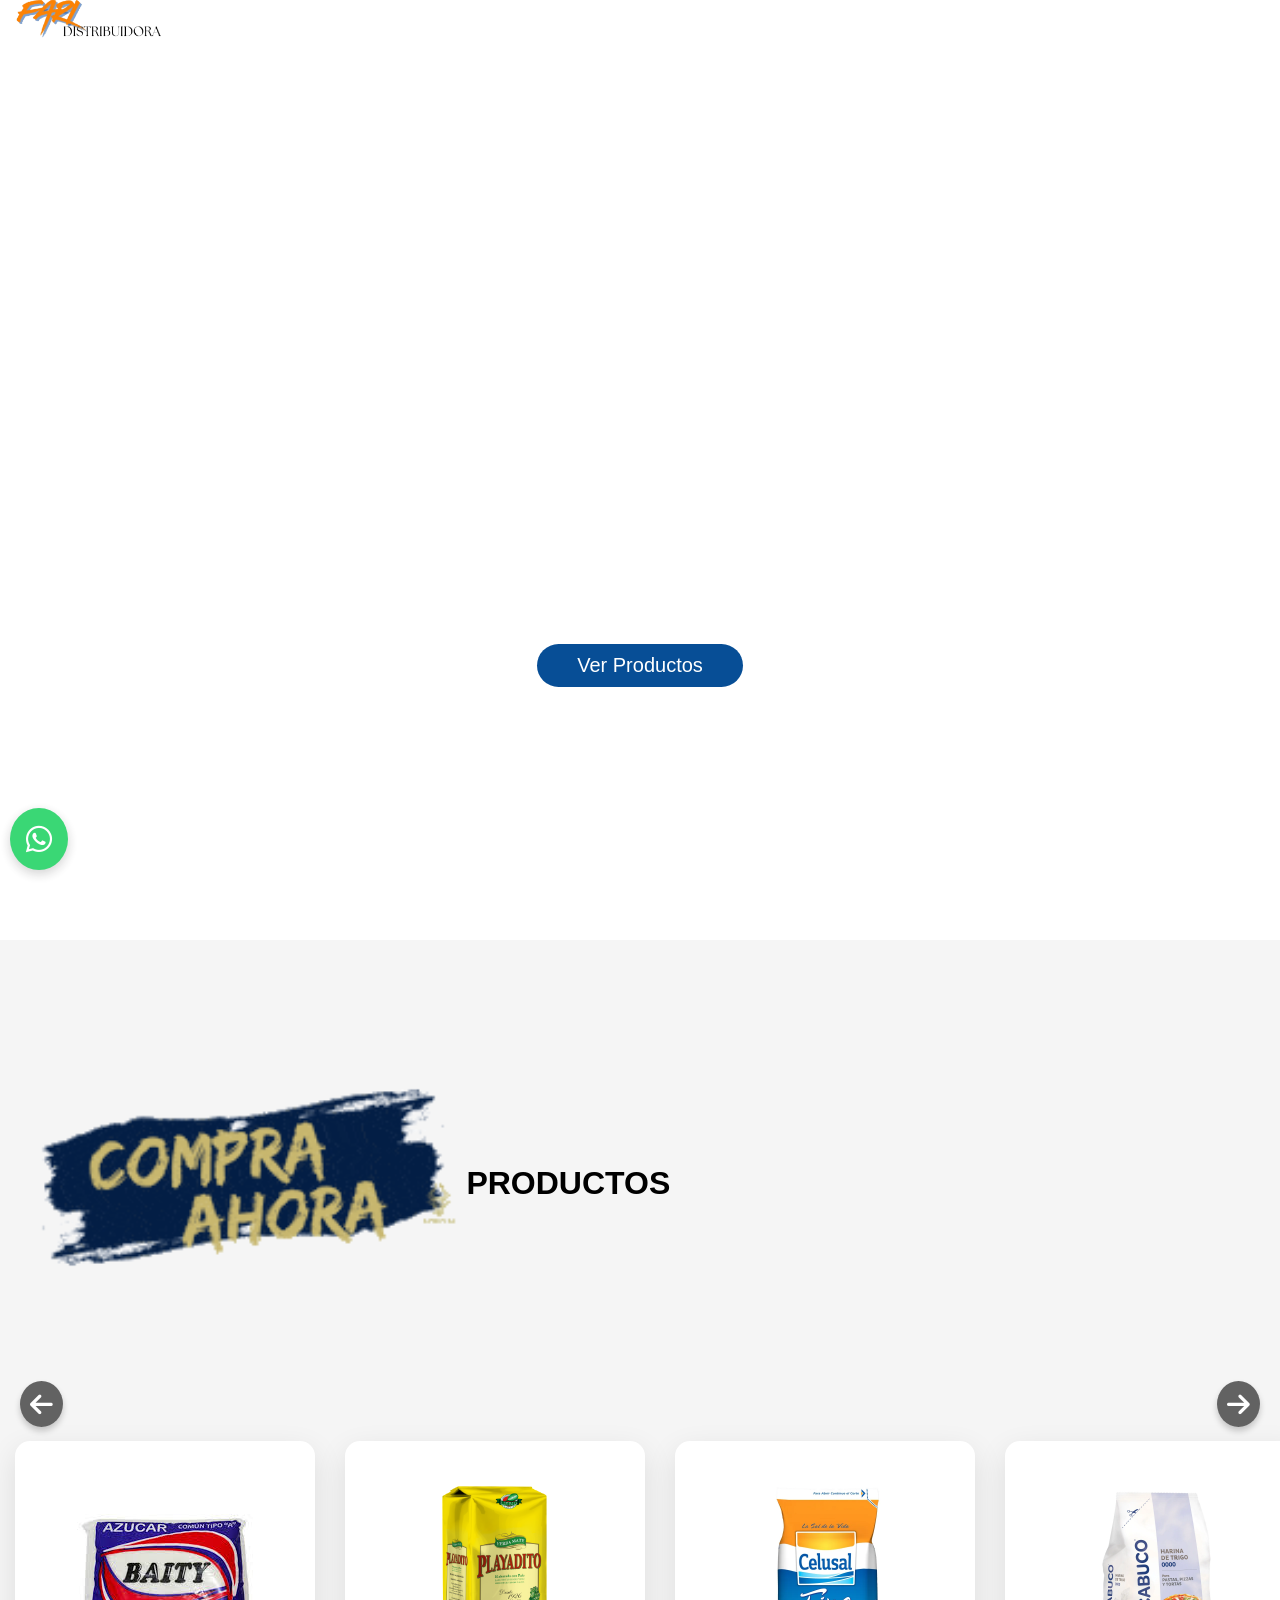
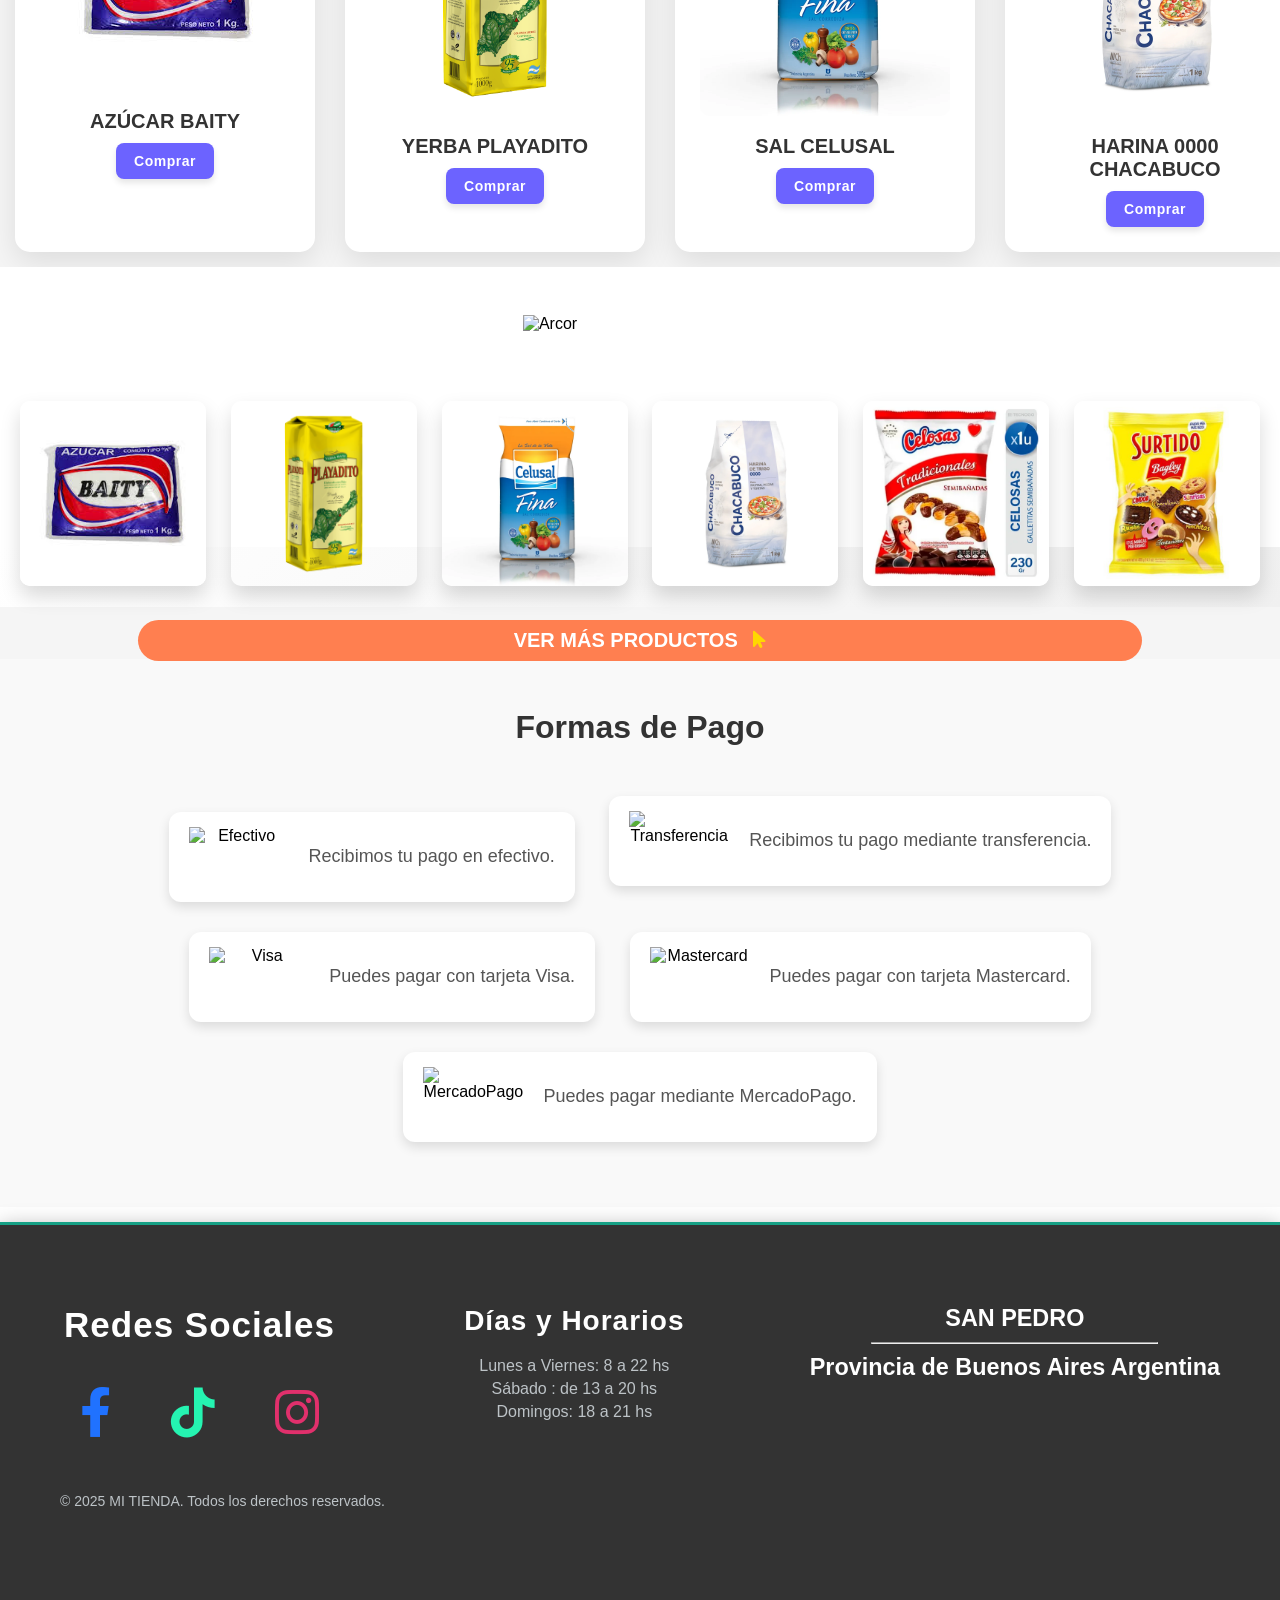
==== index.html @ 6d8d73aa "Tienda De Ropa" ====
<!DOCTYPE html>
<html lang="es">
<head>
    <meta charset="UTF-8">
    <meta name="viewport" content="width=device-width, initial-scale=1.0">
    <title>Mi Tienda</title>
    <link rel="stylesheet" href="styles.css">
    <link rel="stylesheet" href="https://cdnjs.cloudflare.com/ajax/libs/font-awesome/6.0.0-beta3/css/all.min.css">
    
</head>
<body>
    <header>
        <img src="logo.png" alt="Logo de la empresa" class="logo-gorra">
        <div class="logo"> 
        </div>
        
        
        <nav class="nav-links" id="nav-links">
            
        <img src="logo.png" alt="Logo de la empresa" class="logo-gorra">
        <div class="logo"> 
        </div>
            <ul>
                <li><a href="index.html">Inicio</a></li>
            <li><a href="Productos/index.html">Productos</a></li>

<li><a href="https://wa.me/3413047240?text=He%20visto%20tus%20productos%20en%20la%20p%C3%A1gina%20y%20me%20interesa" target="_blank">Contacto</a></li>
            </ul>
        </nav>
        <div class="menu-toggle" id="menu-toggle">
            <span class="bar"></span>
            <span class="bar"></span>
            <span class="bar"></span>
        </div>
    </header>

   <section id="inicio" class="inicio">
  <!-- Video de fondo -->
  <video autoplay muted loop playsinline class="video-fondo">
    <source src="logo.mp4" type="video/mp4">
    Tu navegador no soporta video.
  </video>

  <!-- Contenido encima del video -->
  <div class="inicio-content">
    <a href="#galer" class="btn-cta">Ver Productos</a>
  </div>
</section>

    
    <div class="produc-container">
    <h2><img src="img/icon.gif" alt="Icono de gorra" class="icono-gorra">PRODUCTOS</h2>
    <div id="produc">
    <div class="articulos">
        <img src="img/1.jfif" alt="Azúcar Baity">
        <h3>AZÚCAR BAITY</h3>
        <a href="Productos/index.html">Comprar</a>
    </div>
    <div class="articulos">
        <img src="img/2.jpg" alt="Yerba Playadito">
        <h3>YERBA PLAYADITO</h3>
        <a href="Productos/index.html">Comprar</a>
    </div>
    <div class="articulos">
        <img src="img/3.webp" alt="Sal Celusal">
        <h3>SAL CELUSAL</h3>
        <a href="Productos/index.html">Comprar</a>
    </div>
    <div class="articulos">
        <img src="img/4.webp" alt="Harina 0000 Chacabuco">
        <h3>HARINA 0000 CHACABUCO</h3>
        <a href="Productos/index.html">Comprar</a>
    </div>
    <div class="articulos">
        <img src="img/5.webp" alt="Masita Celosa">
        <h3>MASITA CELOSA</h3>
        <a href="Productos/index.html">Comprar</a>
    </div>
    <div class="articulos">
        <img src="img/6.jpg" alt="Masita Surtida">
        <h3>MASITA SURTIDA</h3>
        <a href="Productos/index.html">Comprar</a>
    </div>
</div>

<!-- Botones de navegación -->
<div class="nav-buttons">
    <button id="prev-btn"><i class="fas fa-arrow-left"></i></button>
    <button id="next-btn"><i class="fas fa-arrow-right"></i></button>
</div>
</div>
    
    <div class="carousel">
  <div class="carousel-inner">
    <div class="carousel-item">
      <img src="https://upload.wikimedia.org/wikipedia/commons/thumb/6/66/Arcor_logo.svg/1200px-Arcor_logo.svg.png" alt="Arcor">
    </div>
    <div class="carousel-item">
      <img src="https://1000marcas.net/wp-content/uploads/2020/01/Pepsi-Logo.png" alt="Pepsi">
    </div>
    <div class="carousel-item">
      <img src="https://i.pinimg.com/736x/5c/b1/3a/5cb13a66a29f8362d0e76d987dd09358.jpg" alt="Coca-Cola">
    </div>
    <div class="carousel-item">
      <img src="https://i.pinimg.com/564x/63/71/9a/63719acbff662b5f038ee120c826f6dd.jpg" alt="Nestlé">
    </div>
    <div class="carousel-item">
      <img src="https://mir-s3-cdn-cf.behance.net/projects/404/05ae07185338191.Y3JvcCw3NDgsNTg1LDI3MCw4NQ.png" alt="Playadito">
    </div>
    <div class="carousel-item">
      <img src="https://muchamas.com/wp-content/uploads/2021/08/MUCHA-MAS-LOGO.jpg" alt="PepsiCo">
    </div>
  </div>
</div>


    
    
    <section class="galeria" id="galer">
        
    <div class="imagen izquierda"><img src="img/1.jfif" alt="Imagen 1"></div>
    <div class="imagen derecha"><img src="img/2.jpg" alt="Imagen 2"></div>
    <div class="imagen izquierda"><img src="img/3.webp" alt="Imagen 3"></div>
    <div class="imagen derecha"><img src="img/4.webp" alt="Imagen 4"></div>
    <div class="imagen izquierda"><img src="img/5.webp" alt="Imagen 5"></div>
    <div class="imagen derecha"><img src="img/6.jpg" alt="Imagen 6"></div>
</section>
    
    
    <section id="productos">
    <!-- Lista De Productos -->
  <div class="productos-container" id="productos-container"></div>
</section>

    

    
    
    


    
    
    
    <section class="ver-mas">
  <a href="Productos/index.html" class="btn-ver-mas" onclick="toggleCategorias()">VER MÁS PRODUCTOS <i class="fas fa-mouse-pointer"></i></a>
</section>

    
    <section class="formas-pago">
    <h2 >Formas de Pago</h2>
  
    <!-- Efectivo -->
<div data-aos="fade-right" class="metodo">
    <img src="https://img.freepik.com/vector-premium/icono-dinero-efectivo-aislado_24877-13371.jpg" alt="Efectivo" class="metodo-logo">
    <p>Recibimos tu pago en efectivo.</p>
</div>

<!-- Transferencia -->
<div data-aos="fade-right"  class="metodo">
    <img  src="https://cdn-icons-png.flaticon.com/512/1770/1770992.png" alt="Transferencia" class="metodo-logo">
    <p>Recibimos tu pago mediante transferencia.</p>
</div>

    <!-- Visa -->
    <div  data-aos="fade-right" class="metodo">
        <img src="https://img.icons8.com/color/160/visa.png" alt="Visa" class="metodo-logo">
        <p>Puedes pagar con tarjeta Visa.</p>
    </div>

    <!-- Mastercard -->
    <div data-aos="fade-right" class="metodo">
        <img src="https://cdn4.iconfinder.com/data/icons/logos-3/565/Mastercard-logo-512.png" alt="Mastercard" class="metodo-logo">
        <p>Puedes pagar con tarjeta Mastercard.</p>
    </div>


    <!-- MercadoPago -->
    <div  data-aos="fade-right" class="metodo">
        <img src="https://logodownload.org/wp-content/uploads/2019/06/mercado-pago-logo.png" alt="MercadoPago" class="metodo-logo">
        <p>Puedes pagar mediante MercadoPago.</p>
    </div>

</section>

    
    
    
    <!-- Icono de WhatsApp flotante -->
<a href="https://wa.me/3413047240" target="_blank" class="whatsapp-icon">
  <i class="fab fa-whatsapp"></i>
</a>
    
    
    
    
    
    
    <!-- Enlace actualizado de Font Awesome -->
<link href="https://cdn.jsdelivr.net/npm/@fortawesome/fontawesome-free@6.0.0/css/all.min.css" rel="stylesheet">

<footer id="footer">
    <div class="footer-content">
        <!-- Redes Sociales -->
        <div class="footer-social">
            <h3 data-aos="fade-right">Redes Sociales</h3>
            <div data-aos="fade-right" class="social-icons">
                <a href="https://www.facebook.com/" class="social-icon facebook" target="_blank" title="Facebook">
                    <i class="fab fa-facebook-f"></i>
                </a>
                <a href="https://www.tiktok.com/" class="social-icon twitter" target="_blank" title="TikTok">
                    <i class="fab fa-tiktok"></i>
                </a>
                <a href="https://www.instagram.com/" class="social-icon instagram" target="_blank" title="Instagram">
                    <i class="fab fa-instagram"></i>
                </a>
            </div>
        </div>

        <!-- Días y Horarios -->
        <div class="footer-hours">
            <h3>Días y Horarios</h3>
            <p>Lunes a Viernes: 8 a 22 hs</p>
            <p>Sábado : de 13 a 20 hs</p>
            <p>Domingos: 18 a 21 hs</p>
        </div>

        <!-- Envíos a domicilio -->
        <div class="footer-shipping">
            <h3 data-aos="fade-right">SAN PEDRO <hr data-aos="fade-right"> Provincia de Buenos Aires Argentina</h3>
        </div>

        <!-- Información legal -->
        <div class="footer-info">
            <p>&copy; 2025 <span class="footer-nombre">MI TIENDA</span>. Todos los derechos reservados.</p>
        </div>
    </div>
</footer>


    <script src="script.js"></script>
</body>
</html>
---- styles.css ----
html {
  scroll-behavior: smooth;
}
* {
    margin: 0;
    padding: 0;
    box-sizing: border-box;
}

body {
  
    font-family: 'Segoe UI', Tahoma, Geneva, Verdana, sans-serif;
    background-size: 100%;
  background-repeat: no-repeat;
    background-position:top;
    background-attachment: relative;
    color: #000; /* Texto predeterminado negro para todo el contenido */
    animation: fadeIn 1.5s ease-in-out; /* Animación de fade-in para todo el body */
}

header {
  background-color: rgb(255, 255, 255);
    display: flex;
    justify-content: space-between;
    align-items: center;
    padding: 20px 40px;
    width: 100%;
    text-align: center;
    z-index: 100;
    transition: background-color 0.3s ease;
}

header span {
    font-size: 23px;
    font-weight: bold;
    color: gold; 
    
    letter-spacing: 1.5px;
}

header .logo-text {
    
    margin-left: 60px;
    font-family: 'Arial', sans-serif;
}


.logo-text2 {
    font-size: 15px;
    font-weight: bold;
    color: gold; 
    margin-left: 75px;
}
.mayo{
    
    font-size: 20px;
    font-weight: bold;
    color: white;
    margin-left: 60px;
}
.logo-gorra {
  width: 200px;
  height: auto;
  position: absolute;
  left: -5px;
}


header h1{
    
    font-size: 20px;
    font-weight: bold;
    color: white;
    text-transform: uppercase;
    
}

nav ul li {
    text-align: center;
    margin-top: 10px;
}

nav ul li a {
    
    margin-top: 30px;
    margin-left: 160px;
    color: #fff;
    text-decoration: none;
    font-size: 18px;
    text-transform: uppercase;
    letter-spacing: 1px;
    transition: color 0.3s ease;
}

nav ul li a:hover {
    color: #ff6347;
}

.menu-toggle {
    display: none;
    flex-direction: column;
    cursor: pointer;
    gap: 6px;
    z-index: 1000;
}

.menu-toggle .bar {
    width: 30px;
    height: 4px;
    background-color: #000000;
    border-radius: 5px;
    transition: transform 0.3s ease, opacity 0.3s ease;
}
.inicio {
  position: relative;
  width: 100%;
  height: 100vh; /* pantalla completa */
  overflow: hidden;
}

.video-fondo {
  position: absolute;
  top: 0;
  left: 0;
  width: 100%;
  height: 100%;
  object-fit: cover; /* hace que el video se ajuste */
  z-index: -1; /* lo manda atrás */
}

.inicio-content {
  position: relative;
  display: flex;
  justify-content: center;
  align-items: center;
  height: 100%;
  margin-top: 150px;
  z-index: 1; /* el contenido va adelante */
}


.btn-cta:hover {
  background: #e05500;
}

.parrafo-titulo{
    font-size: 1.4rem;
    color:coral;
    padding: 3px;
    margin-left: 200px;
    border-radius: 10px;
}

.inicio-content{
  
  margin-bottom: -500px;
}
hr {
  margin: 10px;
  width: 70%;
  margin-left: auto;
  margin-right: auto;
}
.btn-cta {
    background-color: rgb(7, 78, 150);
    color: #fff;
  margin-bottom: -50px;
    text-decoration: none;
    padding: 10px 40px;
    font-size: 20px;
    border-radius: 50px;
    transition: background-color 0.3s ease;
}

.btn-cta:hover {
    background-color: #ff4500;
}

/* Animaciones */
@keyframes fadeIn {
    from {
        opacity: 0;
    }
    to {
        opacity: 1;
    }
}

@keyframes textFadeIn {
    from {
        opacity: 0;
        transform: translateY(20px);
    }
    to {
        opacity: 1;
        transform: translateY(0);
    }
}

/* Estilos para el menú hamburguesa deslizante */


.nav-links ul {
    display: flex;
    gap: 30px;
    margin-top: 80px;
  list-style-type: none;
}

.nav-links {
    
    text-align: center;
    display: flex;
    justify-content: flex-start;
    position: absolute;
    top: 0;
    left: 0;
    height: 100vh;
    width: 100%;
    background-color: #ffffff;
    padding: 20px ;
    border-top: 3px solid #ff6347;
    transform: translateX(-100%);
    transition: transform 0.5s ease;
    z-index: 99; /* Asegura que el menú se superponga */
}

.nav-links.active {
    transform: translateX(0);
}

.nav-links ul {
    flex-direction: column;
    gap: 15px;
}

.nav-links ul li {
    margin-left: 0;
}

.nav-links ul li a {
    color: #000000;
    text-decoration: none;
    font-size: 19px;
    text-transform: uppercase;
}

.nav-links ul li a:hover {
    color: #ff6347;
}

@media (max-width: 768px) {
    .menu-toggle {
        display: flex;
    }

    .menu-toggle.open .bar:nth-child(1) {
        transform: rotate(45deg) translate(5px, 5px);
    }

    .menu-toggle.open .bar:nth-child(2) {
        opacity: 0;
    }

    .menu-toggle.open .bar:nth-child(3) {
        transform: rotate(-45deg) translate(5px, -5px);
    }
}
.carousel {
    background-color: white;
    margin-bottom: -210px;
  padding: 40px;
  overflow: hidden;
  position: relative;
}

.carousel-inner {
  display: flex;
  animation: slide 15s infinite linear;
}

.carousel-item {
  flex: 0 0 auto;
  width: 85%;
  text-align: center;
  padding:8px;
}

.carousel-item img {
  max-width: 100%;
  max-height: 90px;
  object-fit: contain;
  transition: transform 0.3s ease;
}

.carousel-item img:hover {
  transform: scale(1.1);
}

.produc-container h2 {
    font-size: 2rem;
    display: flex;
    align-items: center;
    padding: 20px;
}

 .icono-gorra {
    width: 36%; /* Ajusta el tamaño de la imagen */
    height: auto;
}

@keyframes slide {
  0% {
    transform: translateX(0);
  }
  20% {
    transform: translateX(-100%);
  }
  40% {
    transform: translateX(-200%);
  }
  60% {
    transform: translateX(-300%);
  }
  80% {
    transform: translateX(-400%);
  }
  100% {
    transform: translateX(-500%);
  }
}


h4{
    color:coral;
    font-size: 1.5rem;
    margin: 5px;
}

#productos {
    margin-top: -130px;
  padding: 30px;
  background: linear-gradient(135deg, #ffff 0%, #f0f0f0 100%); /* Degradado de blanco a blanco más oscuro */
  text-align: center;
}

#productos h2 {
  font-size: 2.5rem;
  margin-bottom: 30px;
  color: #333;
  font-family: 'Poppins', sans-serif; /* Mejorar tipografía */
  font-weight: 600;
}

/* Contenedor principal de los productos */

.produc-title{
    text-align: center;
    font-size: 3rem;
    color: coral;
    
}
.produc-container {
    width: 100%;
    overflow: hidden;
    position: relative;
    margin: 0px 0;
    background-color: whitesmoke;
}

/* Contenedor de los productos */
#produc {
    display: flex;
    transition: transform 0.5s ease-in-out; /* Animación suave */
}

/* Estilo de los artículos */
.articulos {
    min-width: 300px;
    margin: 15px;
    background-color: #ffffff;
    border-radius: 15px;
    box-shadow: 0 10px 30px rgba(0, 0, 0, 0.1);
    text-align: center;
    padding: 25px;
    transition: transform 0.3s ease, box-shadow 0.3s ease;
    opacity: 0;
    animation: fadeIn 0.5s forwards;
}

.articulos:nth-child(even) {
    animation-delay: 0.1s;
}

.articulos:nth-child(odd) {
    animation-delay: 0.2s;
}

/* Animación de desvanecimiento */
@keyframes fadeIn {
    from {
        opacity: 0;
        transform: translateY(30px);
    }
    to {
        opacity: 1;
        transform: translateY(0);
    }
}

/* Imagen de los productos */
.articulos img {
    max-width: 100%;
    height: auto;
    border-radius: 10px;
    transition: transform 0.3s ease;
}

.articulos img:hover {
    transform: scale(1.05); /* Efecto hover sobre la imagen */
}

/* Títulos y Descripción */
.articulos h3 {
    font-size: 20px;
    color: #333;
    font-weight: bold;
    margin-top: 15px;
}

.articulos a {
    display: inline-block;
    margin-top: 10px;
    padding: 10px 18px;
    background-color: #6c63ff; /* Un morado moderno y suave */
    color: #fff;
    text-decoration: none;
    font-weight: bold;
    border-radius: 8px;
    font-size: 14px;
    letter-spacing: 0.5px;
    box-shadow: 0 4px 6px rgba(0, 0, 0, 0.1);
    transition: background 0.3s ease, transform 0.2s ease, box-shadow 0.3s ease;
}

.articulos a:hover {
    background: linear-gradient(135deg, #6c63ff, #a890ff); /* Degradado más moderno */
    transform: translateY(-2px);
    box-shadow: 0 6px 10px rgba(0, 0, 0, 0.15);
}

.nav-buttons {
    position: absolute;
    top: 50%;
    width: 100%;
    display: flex;
    justify-content: space-between;
    transform: translateY(-50%);
    padding: 0 20px;
    z-index: 10;
}

.nav-buttons button {
    background-color: rgba(0, 0, 0, 0.6);
    color: white;
    border: none;
    padding: 10px;
    font-size: 20px;
    cursor: pointer;
    border-radius: 50%; /* Botones completamente redondeados */
    transition: all 0.3s ease;
    display: flex;
    justify-content: center;
    align-items: center;
    box-shadow: 0 4px 6px rgba(0, 0, 0, 0.2);
}

.nav-buttons button i {
    font-size: 26px; /* Tamaño pequeño para las flechas */
}

.nav-buttons button:hover {
    background-color: rgba(0, 0, 0, 0.8);
    transform: scale(1.1);
    box-shadow: 0 6px 12px rgba(0, 0, 0, 0.3);
}

.nav-buttons button:focus {
    outline: none;
}

.btn-ver-mas {
  display: inline-block;
  padding: 9px;
  background: coral;
  text-align: center;
  color: white;
  text-decoration: none;
  border-radius: 30px;
  font-size: 20px;
  font-weight: bold;
  transition: background-color 1s ease, transform 1s ease;
  margin: 0 auto;
    width:80%;
  animation: zoomEffect 2s ease-in-out infinite;
}

.btn-ver-mas i {
    color:gold;
  margin-left: 10px; /* Espacio entre el icono y el texto */
}

@keyframes zoomEffect {
  0% {
    transform: scale(1);
  }
  50% {
    transform: scale(1.05);
  }
  100% {
    transform: scale(1);
      
  }
}

.btn-ver-mas:hover {
  background-color: aquamarine;
  transform: translateY(-3px);
}

.btn-ver-mas:active {
  background-color: #388e3c;
  transform: translateY(1px);
}

.ver-mas {
    margin-bottom: -15px;
    padding: 13px;
    background-color: whitesmoke;
  text-align: center; /* Centra el contenido dentro de la sección */
  
}


/* Estilos Generales del Footer */
#footer {background-color: rgba(0, 0, 0, 0.8);
    color: #fff;
    padding: 60px 20px;
    text-align: center;
    font-family: 'Roboto', sans-serif;
    border-top: 3px solid #16a085;
    box-shadow: 0 4px 20px rgba(0, 0, 0, 0.3);
    margin-top: 15px; /* Margen superior de 15px */
}

/* Contenedor general dentro del footer */
.footer-content {
    display: flex;
    flex-wrap: wrap;
    justify-content: space-between;
    max-width: 1200px;
    margin: 0 auto;
    padding: 20px;
}

/* Sección de Redes Sociales */
.footer-social h3 {
    font-size: 35px;
    color: #fff;
    margin-bottom: 20px;
    font-weight: 700;
    letter-spacing: 1px;
}

.social-icons {
    display: flex;
    justify-content: center;
    gap: 20px;
    margin-top: 10px;
}

.social-icon {
    font-size: 35px;
    transition: transform 0.3s ease, background-color 0.3s ease, color 0.3s ease;
    padding: 20px;
    border-radius: 50%;
}

/* Colores personalizados para cada icono */
.social-icon.facebook {
    color: #2072ff;
font-size: 50px;
display: inline-block;

}

.social-icon.twitter {
    color: #25f4b1;
font-size: 50px;
display: inline-block;
}

.social-icon.instagram {
    color: #e1306c;
font-size: 50px;
display: inline-block;
}





/* Efecto Hover */
.social-icon:hover {
    transform: scale(1.2);
    
}

.social-icon:hover.facebook {
    color: #3b5998;
}

.social-icon:hover.twitter {
    color: #1da1f2;
}

.social-icon:hover.instagram {
    color: #e4405f;
}


/* Sección de Días y Horarios */
.footer-hours h3 {
    font-size: 28px;
    color: #fff;
    margin-bottom: 20px;
    font-weight: 700;
    letter-spacing: 1px;
}

.footer-hours p {
    font-size: 16px;
    margin: 5px 0;
    color: #bdc3c7;
}



/* Información adicional */
.footer-info {
    margin-top: 30px;
    margin-bottom: 40px;
    font-size: 14px;
    color: #bdc3c7;
}

.footer-info p {
    margin: 0;
}

/* Responsive para móviles */
@media (max-width: 768px) {
    .footer-content {
        flex-direction: column;
        align-items: center;
    }

    .footer-social, .footer-hours, .footer-location {
        margin-bottom: 30px;
    }
}

.whatsapp-icon {
  position: fixed;
  bottom: 30px;
  left: 10px;
  background-color: #25D366;
  padding: 16px;
  border-radius: 80%;
  font-size: 30px;
  color: white;
  display: flex;
  align-items: center;
  justify-content: center;
  box-shadow: 0 4px 12px rgba(0, 0, 0, 0.2);
  transition: transform 0.3s ease, box-shadow 0.3s ease, background-color 0.3s ease;
  z-index: 9999;
  opacity: 0.9;
    text-decoration: none;
}

.whatsapp-icon:hover {
  transform: translateY(-5px) scale(1.1);
  box-shadow: 0 6px 18px rgba(0, 0, 0, 0.25);
  background-color: #128C7E;
  opacity: 1;
}

.whatsapp-icon i {
  display: block;
}

.whatsapp-icon:active {
  transform: scale(0.95);
}
html, body {
    overflow-x: hidden;
    margin: 0;
    padding: 0;
}


.galeria {
    margin-bottom: 40px;
    margin-top: 180px;
    display: grid;
    grid-template-columns: repeat(auto-fit, minmax(150px, 1fr));
    gap: 5px;
    padding: 50px 10px;
    max-width: 100%;
    box-sizing: border-box;
    background-color: white;
    justify-content: center;
}

.imagen {
    max-width: 100%;
    opacity: 0;
    transition: opacity 0.8s ease-out, transform 0.8s ease-out;
    will-change: opacity, transform;
}

.imagen img {
    width: 90%;
    margin: auto;
    border-radius: 10px;
    box-shadow: 0px 10px 20px rgba(0, 0, 0, 0.15);
    display: block;
}

.izquierda {
    transform: translateX(-50px);
}

.derecha {
    transform: translateX(50px);
}

.imagen.mostrar {
    opacity: 1;
    transform: translateX(0);
}

.formas-pago {
    text-align: center;
    padding: 50px 20px;
    background-color: #f9f9f9;
    font-family: 'Poppins', Arial, sans-serif; /* Fuente moderna y elegante */
}

.formas-pago h2 {
    font-size: 32px;   /* un poco más grande */
    margin-bottom: 35px;
    color: #333;
    font-weight: 600;
}

/* Cada método de pago */
.metodo {
    display: inline-flex;
    align-items: center;
    justify-content: flex-start;
    gap: 20px;
    margin: 15px;
    padding: 15px 20px;  /* un poco más grande */
    border-radius: 12px;
    background-color: white;
    box-shadow: 0 5px 12px rgba(0,0,0,0.12);
    transition: transform 0.3s ease, box-shadow 0.3s ease;
}

.metodo:hover {
    transform: translateY(-5px);
    box-shadow: 0 8px 16px rgba(0,0,0,0.2);
}

/* Contenedor del logo */
.metodo-logo {
    width: 100px;      /* más grande */
    height: 60px;
    object-fit: contain;
    display: block;
}

/* Texto descriptivo */
.metodo p {
    margin: 0;
    font-size: 18px;    /* más grande */
    color: #555;
    font-weight: 500;
}

/* Responsive */
@media (max-width: 600px) {
    .metodo {
        display: flex;
        flex-direction: column;
        align-items: center;
        gap: 10px;
        padding: 12px 15px;
    }
    .metodo-logo {
        width: 120px;
        height: 70px;
    }
    .metodo p {
        font-size: 16px;
        text-align: center;
    }
}


.footer-shipping {
    display: block;
    align-items: center;
    gap: 10px;
    font-size: 20px;
    font-weight: bold;
    margin-bottom: 20px;
}

.footer-shipping i {
    font-size: 30px;
    color: whitesmoke; /* Ajusta el color según el diseño */
}

.moving-truck {
    margin-bottom: 10px;
    font-size: 50px;
    position: relative;
    transition: transform 1.2s cubic-bezier(0.4, 0, 1, 1); /* Simula aceleración */
}
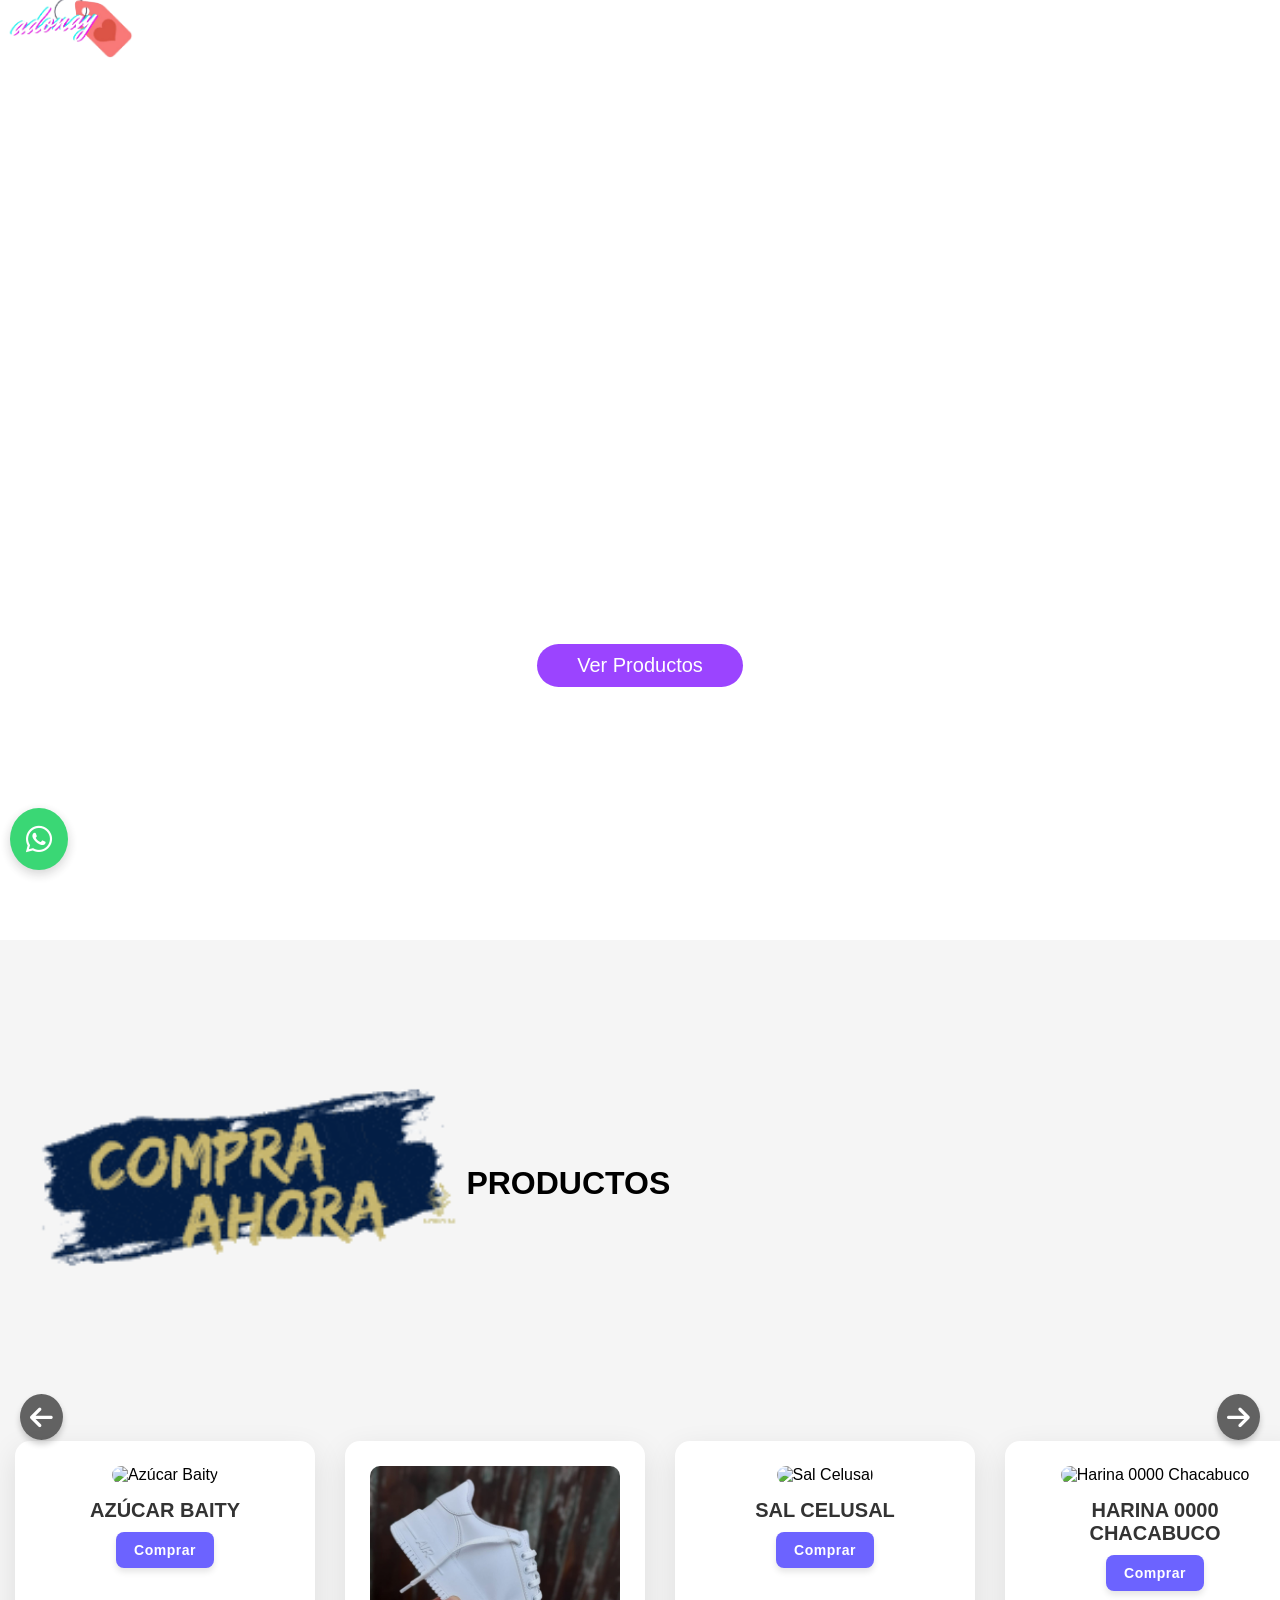
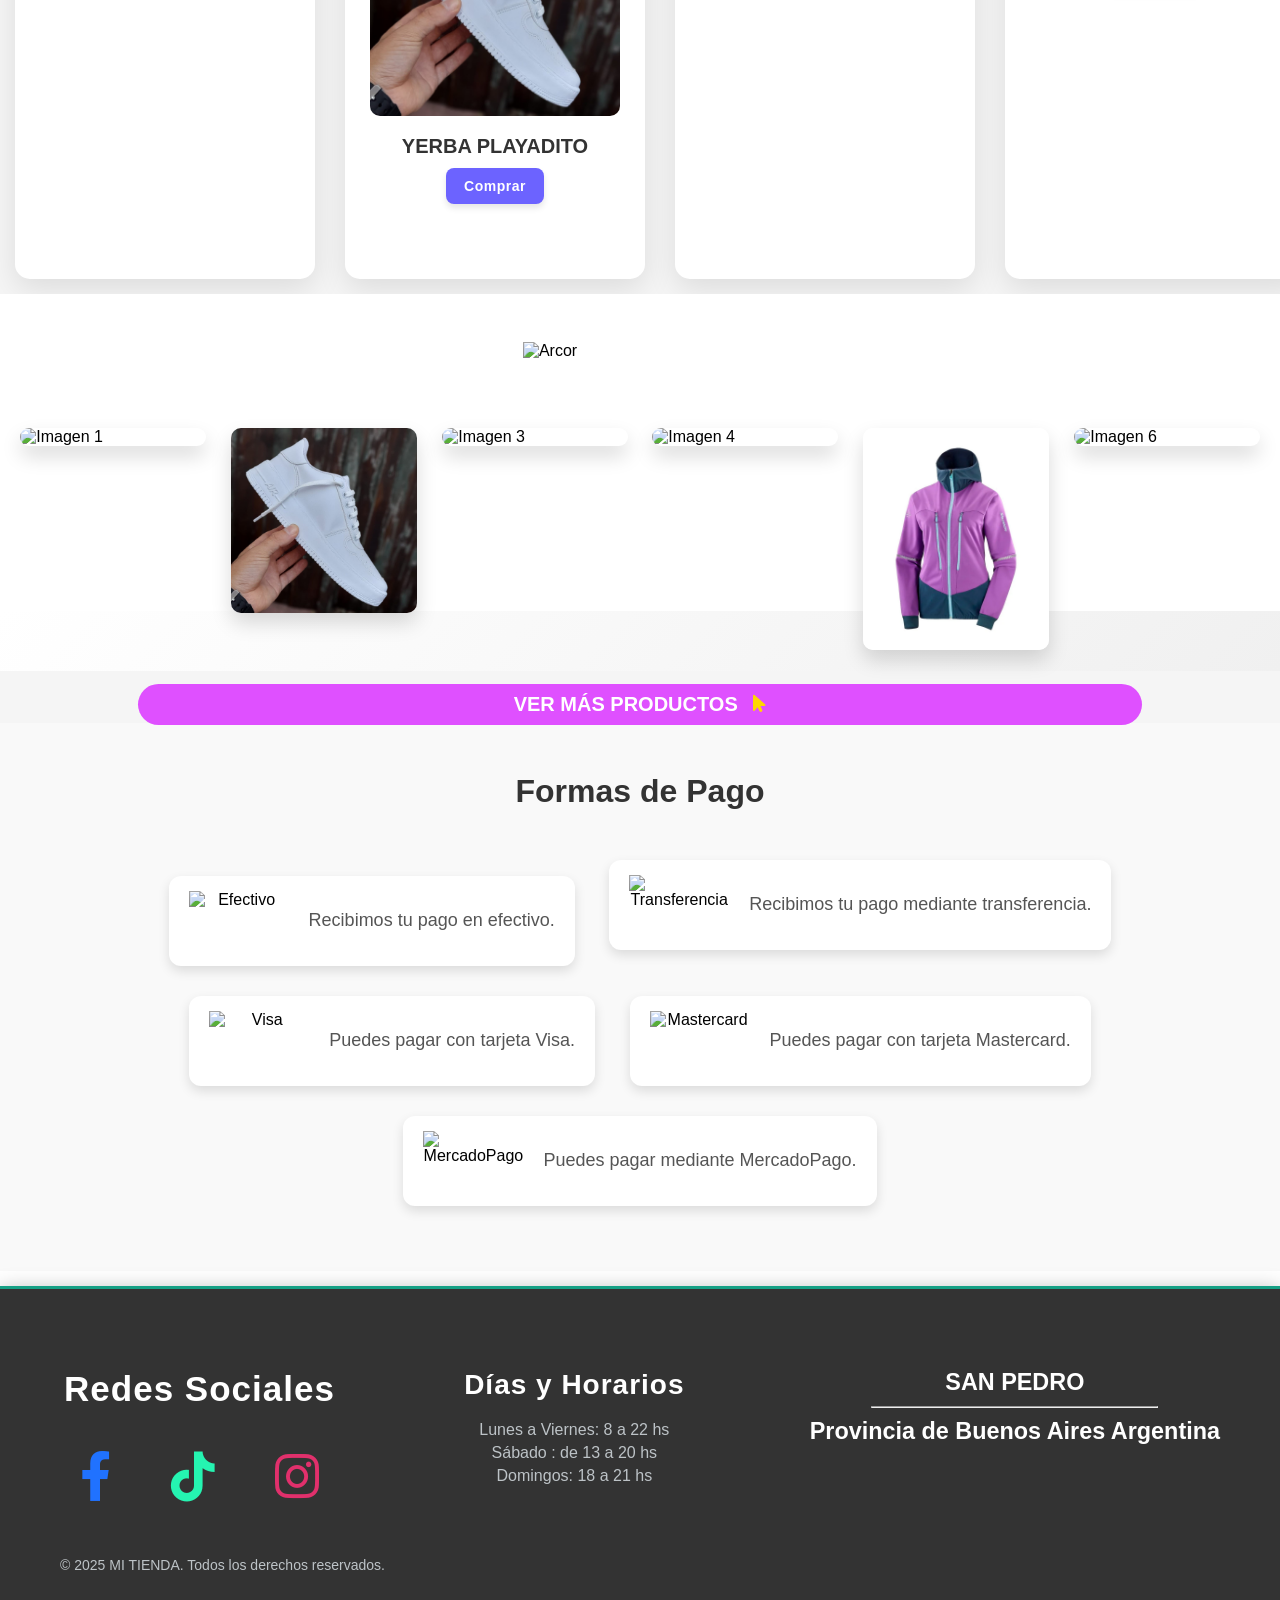
==== commit 5b9409df: "mmejorras" ====
--- a/index.html
+++ b/index.html
@@ -36,7 +36,7 @@
 
    <section id="inicio" class="inicio">
   <!-- Video de fondo -->
-  <video autoplay muted loop playsinline class="video-fondo">
+  <video autoplay muted  playsinline class="video-fondo">
     <source src="logo.mp4" type="video/mp4">
     Tu navegador no soporta video.
   </video>
--- a/styles.css
+++ b/styles.css
@@ -19,7 +19,7 @@
 }
 
 header {
-  background-color: rgb(255, 255, 255);
+  background-color: rgba(255, 255, 255, 0.447);
     display: flex;
     justify-content: space-between;
     align-items: center;
@@ -59,8 +59,9 @@
     margin-left: 60px;
 }
 .logo-gorra {
-  width: 200px;
+  width: 150px;
   height: auto;
+  padding-top: 10px;
   position: absolute;
   left: -5px;
 }
@@ -107,7 +108,7 @@
 .menu-toggle .bar {
     width: 30px;
     height: 4px;
-    background-color: #000000;
+    background-color: #ce1916f5;
     border-radius: 5px;
     transition: transform 0.3s ease, opacity 0.3s ease;
 }
@@ -162,7 +163,7 @@
   margin-right: auto;
 }
 .btn-cta {
-    background-color: rgb(7, 78, 150);
+    background-color: rgb(155, 68, 255);
     color: #fff;
   margin-bottom: -50px;
     text-decoration: none;
@@ -492,7 +493,7 @@
 .btn-ver-mas {
   display: inline-block;
   padding: 9px;
-  background: coral;
+  background: rgb(223, 80, 255);
   text-align: center;
   color: white;
   text-decoration: none;
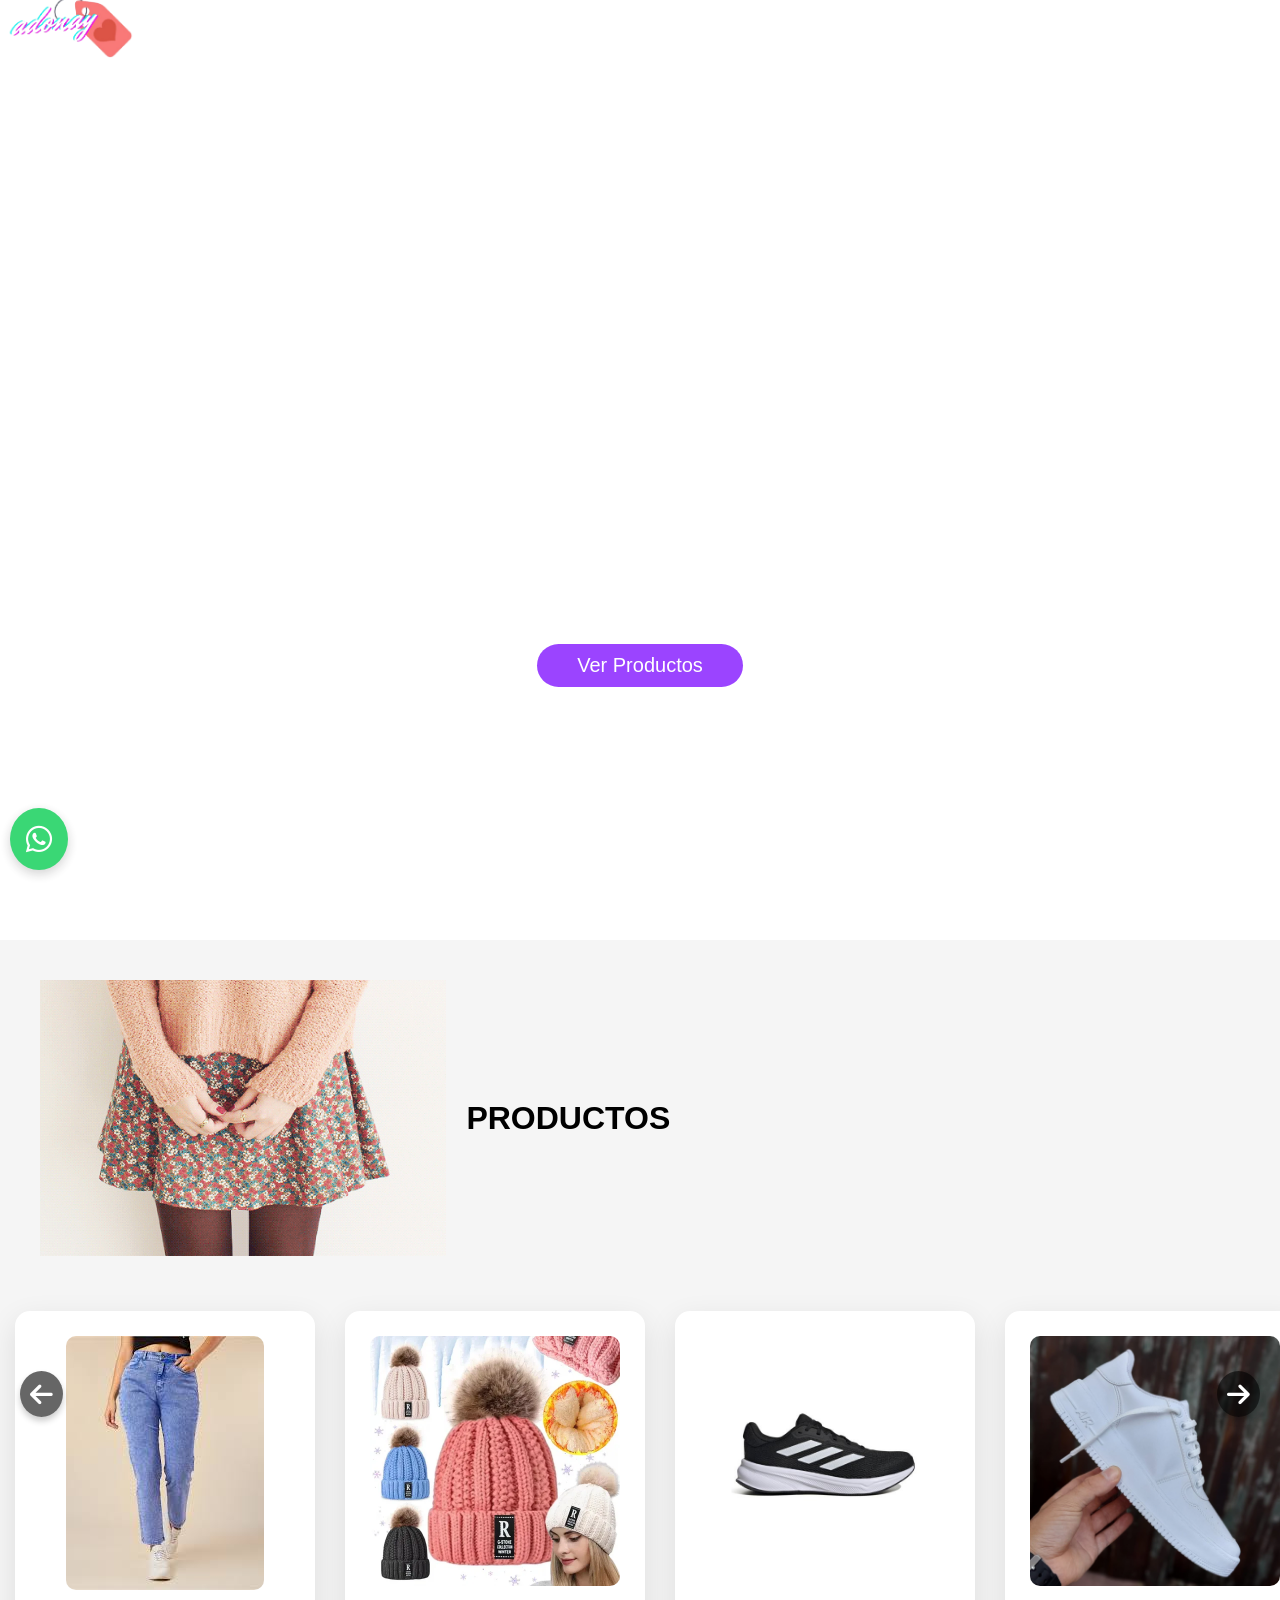
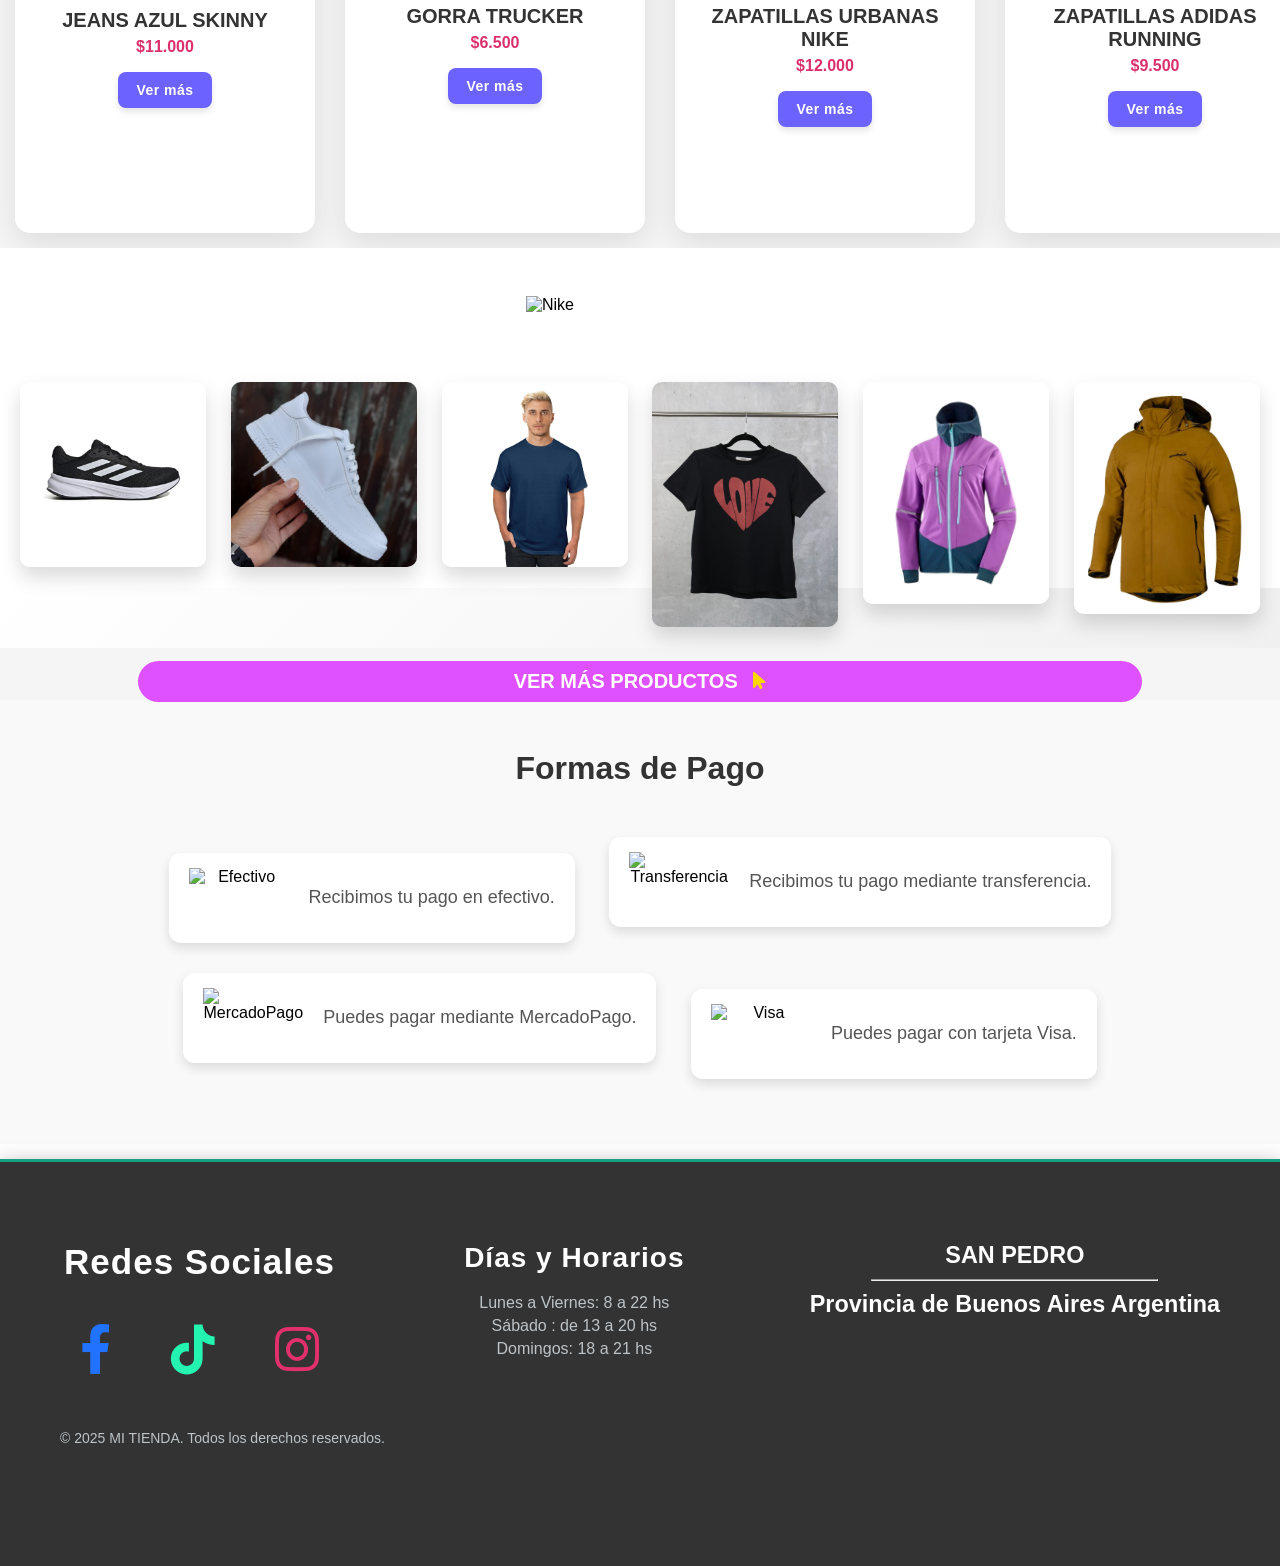
==== commit 3acaab77: "mejoras" ====
--- a/index.html
+++ b/index.html
@@ -46,84 +46,116 @@
     <a href="#galer" class="btn-cta">Ver Productos</a>
   </div>
 </section>
-
-    
-    <div class="produc-container">
-    <h2><img src="img/icon.gif" alt="Icono de gorra" class="icono-gorra">PRODUCTOS</h2>
-    <div id="produc">
-    <div class="articulos">
-        <img src="img/1.jfif" alt="Azúcar Baity">
-        <h3>AZÚCAR BAITY</h3>
-        <a href="Productos/index.html">Comprar</a>
-    </div>
-    <div class="articulos">
-        <img src="img/2.jpg" alt="Yerba Playadito">
-        <h3>YERBA PLAYADITO</h3>
-        <a href="Productos/index.html">Comprar</a>
-    </div>
-    <div class="articulos">
-        <img src="img/3.webp" alt="Sal Celusal">
-        <h3>SAL CELUSAL</h3>
-        <a href="Productos/index.html">Comprar</a>
-    </div>
-    <div class="articulos">
-        <img src="img/4.webp" alt="Harina 0000 Chacabuco">
-        <h3>HARINA 0000 CHACABUCO</h3>
-        <a href="Productos/index.html">Comprar</a>
-    </div>
-    <div class="articulos">
-        <img src="img/5.webp" alt="Masita Celosa">
-        <h3>MASITA CELOSA</h3>
-        <a href="Productos/index.html">Comprar</a>
-    </div>
-    <div class="articulos">
-        <img src="img/6.jpg" alt="Masita Surtida">
-        <h3>MASITA SURTIDA</h3>
-        <a href="Productos/index.html">Comprar</a>
-    </div>
-</div>
-
-<!-- Botones de navegación -->
-<div class="nav-buttons">
+<div class="produc-container">
+  <h2>
+    <img src="img/icon.gif" alt="Icono de gorra" class="icono-gorra"> PRODUCTOS
+  </h2>
+  <div id="produc">
+     <div class="articulos">
+      <img src="img/8.jfif" alt="Jeans Azul Skinny">
+      <h3>JEANS AZUL SKINNY</h3>
+      <p class="precio">$11.000</p>
+      <a href="Productos/index.html">Ver más</a>
+    </div>
+    <div class="articulos">
+      <img src="img/9.webp" alt="Gorra Trucker Negra">
+      <h3>GORRA TRUCKER</h3>
+      <p class="precio">$6.500</p>
+      <a href="Productos/index.html">Ver más</a>
+    </div>  
+    <div class="articulos">
+      <img src="img/1.jpg" alt="Zapatillas Urbanas Nike">
+      <h3>ZAPATILLAS URBANAS NIKE</h3>
+      <p class="precio">$12.000</p>
+      <a href="Productos/index.html">Ver más</a>
+    </div>
+    <div class="articulos">
+      <img src="img/2.jpg" alt="Zapatillas Adidas Running">
+      <h3>ZAPATILLAS ADIDAS RUNNING</h3>
+      <p class="precio">$9.500</p>
+      <a href="Productos/index.html">Ver más</a>
+    </div>
+    <div class="articulos">
+      <img src="img/3.jpg" alt="Remera Básica Negra">
+      <h3>REMERA BÁSICA AZUL</h3>
+      <p class="precio">$7.500</p>
+      <a href="Productos/index.html">Ver más</a>
+    </div>
+    <div class="articulos">
+      <img src="img/4.jpg" alt="Remera Oversize Blanca">
+      <h3>REMERA OVERSIZE NEGRA</h3>
+      <p class="precio">$8.000</p>
+      <a href="Productos/index.html">Ver más</a>
+    </div>
+    <div class="articulos">
+      <img src="img/5.webp" alt="Campera de Jean">
+      <h3>CAMPERA DE MUJER</h3>
+      <p class="precio">$14.500</p>
+      <a href="Productos/index.html">Ver más</a>
+    </div>
+    <div class="articulos">
+      <img src="img/6.webp" alt="Campera Rompeviento">
+      <h3>CAMPERA ROMPEVIENTO</h3>
+      <p class="precio">$22.000</p>
+      <a href="Productos/index.html">Ver más</a>
+    </div>
+    <div class="articulos">
+      <img src="img/7.png" alt="Pantalón Cargo Verde">
+      <h3>PANTALÓN CARGO VERDE</h3>
+      <p class="precio">$13.500</p>
+      <a href="Productos/index.html">Ver más</a>
+    </div>
+   
+    <div class="articulos">
+      <img src="img/10.jpg" alt="Gorra Bordada Blanca">
+      <h3>GORRA DE LANA HOMBRES</h3>
+      <p class="precio">$5.800</p>
+      <a href="Productos/index.html">Ver más</a>
+    </div>
+  </div>
+
+  <!-- Botones de navegación -->
+  <div class="nav-buttons">
     <button id="prev-btn"><i class="fas fa-arrow-left"></i></button>
     <button id="next-btn"><i class="fas fa-arrow-right"></i></button>
-</div>
-</div>
-    
+  </div>
+</div>
+
     <div class="carousel">
   <div class="carousel-inner">
     <div class="carousel-item">
-      <img src="https://upload.wikimedia.org/wikipedia/commons/thumb/6/66/Arcor_logo.svg/1200px-Arcor_logo.svg.png" alt="Arcor">
-    </div>
-    <div class="carousel-item">
-      <img src="https://1000marcas.net/wp-content/uploads/2020/01/Pepsi-Logo.png" alt="Pepsi">
-    </div>
-    <div class="carousel-item">
-      <img src="https://i.pinimg.com/736x/5c/b1/3a/5cb13a66a29f8362d0e76d987dd09358.jpg" alt="Coca-Cola">
-    </div>
-    <div class="carousel-item">
-      <img src="https://i.pinimg.com/564x/63/71/9a/63719acbff662b5f038ee120c826f6dd.jpg" alt="Nestlé">
-    </div>
-    <div class="carousel-item">
-      <img src="https://mir-s3-cdn-cf.behance.net/projects/404/05ae07185338191.Y3JvcCw3NDgsNTg1LDI3MCw4NQ.png" alt="Playadito">
-    </div>
-    <div class="carousel-item">
-      <img src="https://muchamas.com/wp-content/uploads/2021/08/MUCHA-MAS-LOGO.jpg" alt="PepsiCo">
-    </div>
-  </div>
-</div>
+      <img src="https://images.seeklogo.com/logo-png/27/1/nike-logo-png_seeklogo-272640.png" alt="Nike">
+    </div>
+    <div class="carousel-item">
+      <img src="https://i.pinimg.com/564x/77/99/a7/7799a738562f6da4dc25fcdc1b341ece.jpg" alt="Adidas">
+    </div>
+    <div class="carousel-item">
+      <img src="https://i.pinimg.com/736x/1e/32/fe/1e32feb9f7b67ecfb7e6dc9989d3891c.jpg" alt="Puma">
+    </div>
+    <div class="carousel-item">
+      <img src="https://i.pinimg.com/564x/a2/db/41/a2db4133c7281f4da9b292f9f36ec833.jpg" alt="Supreme">
+    </div>
+    <div class="carousel-item">
+      <img src="https://pngimg.com/d/gucci_PNG8.png" alt="Gucci">
+    </div>
+    <div class="carousel-item">
+      <img src="https://download.logo.wine/logo/Zara_(retailer)/Zara_(retailer)-Logo.wine.png" alt="Zara">
+    </div>
+  </div>
+</div>
+
 
 
     
     
     <section class="galeria" id="galer">
         
-    <div class="imagen izquierda"><img src="img/1.jfif" alt="Imagen 1"></div>
+    <div class="imagen izquierda"><img src="img/1.jpg" alt="Imagen 1"></div>
     <div class="imagen derecha"><img src="img/2.jpg" alt="Imagen 2"></div>
-    <div class="imagen izquierda"><img src="img/3.webp" alt="Imagen 3"></div>
-    <div class="imagen derecha"><img src="img/4.webp" alt="Imagen 4"></div>
+    <div class="imagen izquierda"><img src="img/3.jpg" alt="Imagen 3"></div>
+    <div class="imagen derecha"><img src="img/4.jpg" alt="Imagen 4"></div>
     <div class="imagen izquierda"><img src="img/5.webp" alt="Imagen 5"></div>
-    <div class="imagen derecha"><img src="img/6.jpg" alt="Imagen 6"></div>
+    <div class="imagen derecha"><img src="img/6.webp" alt="Imagen 6"></div>
 </section>
     
     
@@ -162,24 +194,20 @@
     <p>Recibimos tu pago mediante transferencia.</p>
 </div>
 
+
+    <!-- MercadoPago -->
+    <div  data-aos="fade-right" class="metodo">
+        <img src="https://logodownload.org/wp-content/uploads/2019/06/mercado-pago-logo.png" alt="MercadoPago" class="metodo-logo">
+        <p>Puedes pagar mediante MercadoPago.</p>
+    </div>
+
     <!-- Visa -->
     <div  data-aos="fade-right" class="metodo">
         <img src="https://img.icons8.com/color/160/visa.png" alt="Visa" class="metodo-logo">
         <p>Puedes pagar con tarjeta Visa.</p>
     </div>
 
-    <!-- Mastercard -->
-    <div data-aos="fade-right" class="metodo">
-        <img src="https://cdn4.iconfinder.com/data/icons/logos-3/565/Mastercard-logo-512.png" alt="Mastercard" class="metodo-logo">
-        <p>Puedes pagar con tarjeta Mastercard.</p>
-    </div>
-
-
-    <!-- MercadoPago -->
-    <div  data-aos="fade-right" class="metodo">
-        <img src="https://logodownload.org/wp-content/uploads/2019/06/mercado-pago-logo.png" alt="MercadoPago" class="metodo-logo">
-        <p>Puedes pagar mediante MercadoPago.</p>
-    </div>
+
 
 </section>
 
--- a/styles.css
+++ b/styles.css
@@ -306,6 +306,7 @@
 }
 
  .icono-gorra {
+    padding: 20px;
     width: 36%; /* Ajusta el tamaño de la imagen */
     height: auto;
 }
@@ -489,6 +490,12 @@
 .nav-buttons button:focus {
     outline: none;
 }
+.precio {
+  font-size: 1rem;
+  font-weight: bold;
+  color: #db2f6e; /* verde */
+  margin: 6px 0;
+}
 
 .btn-ver-mas {
   display: inline-block;
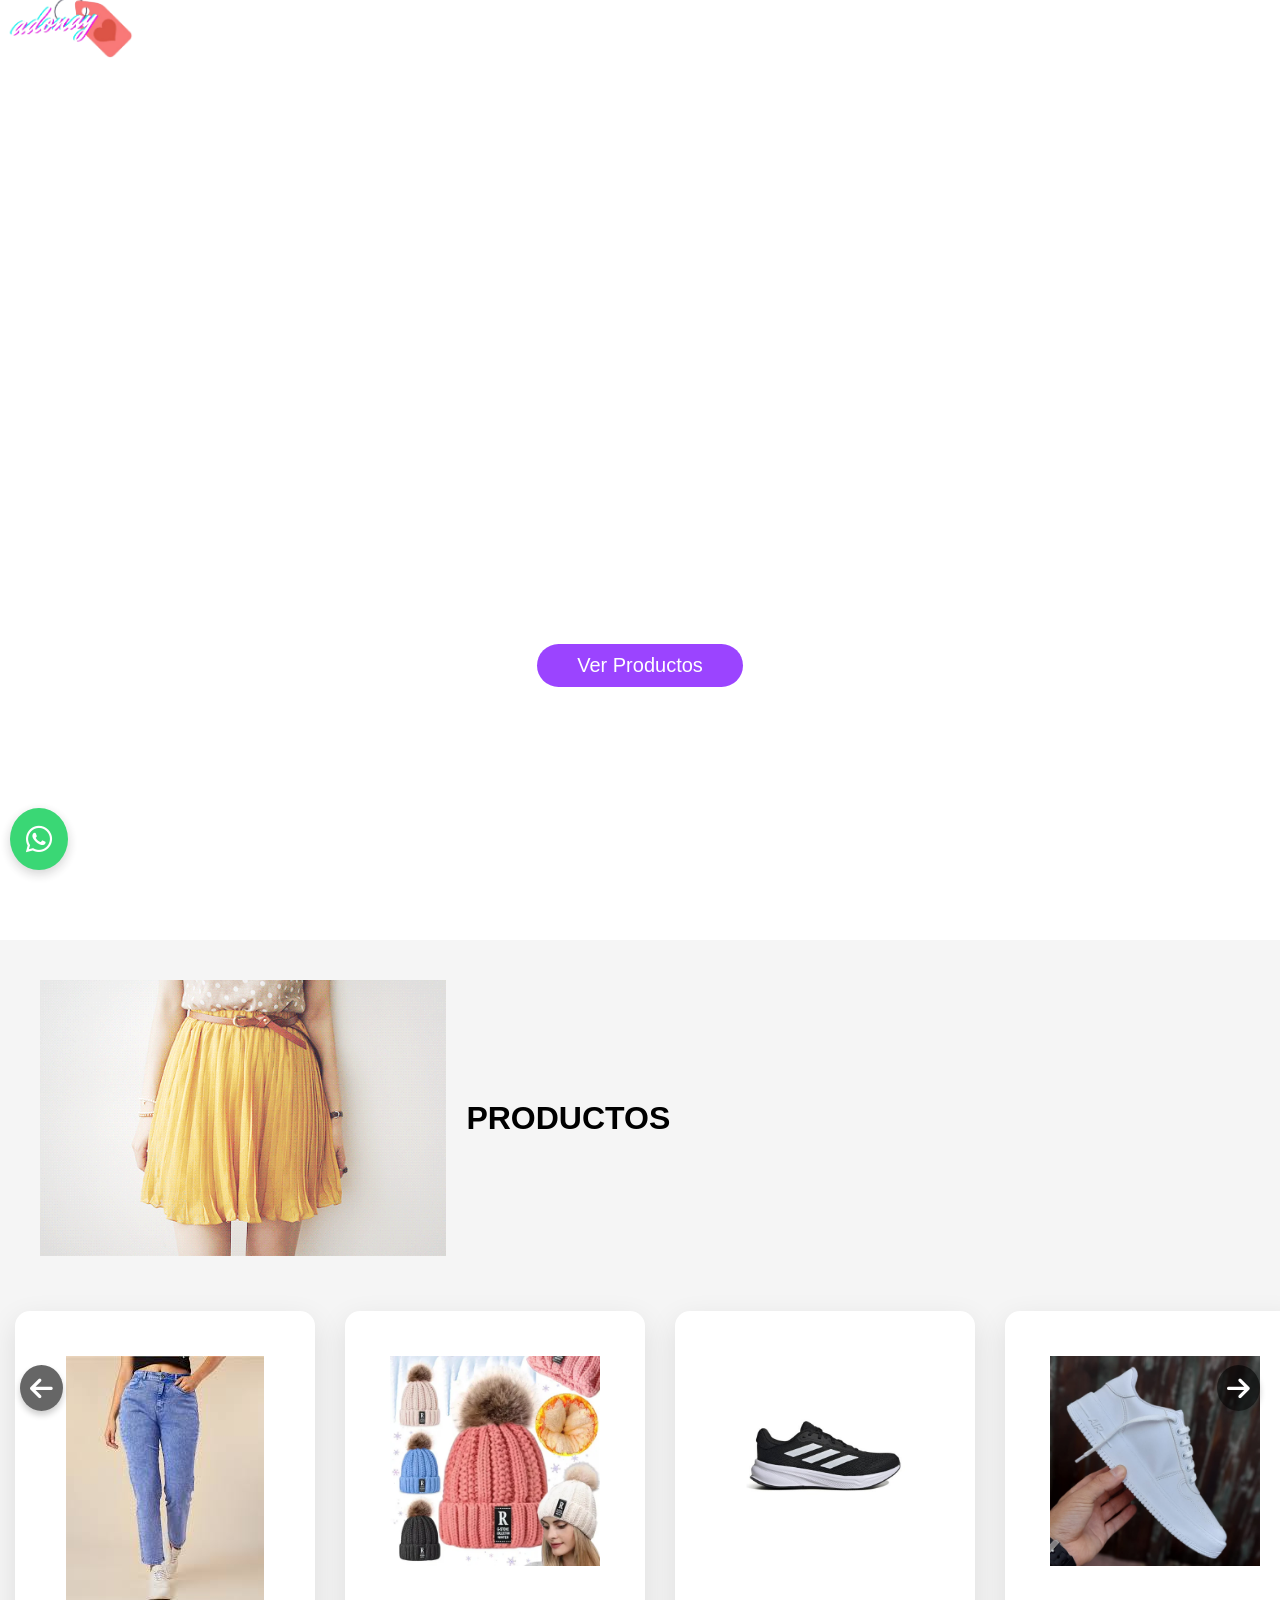
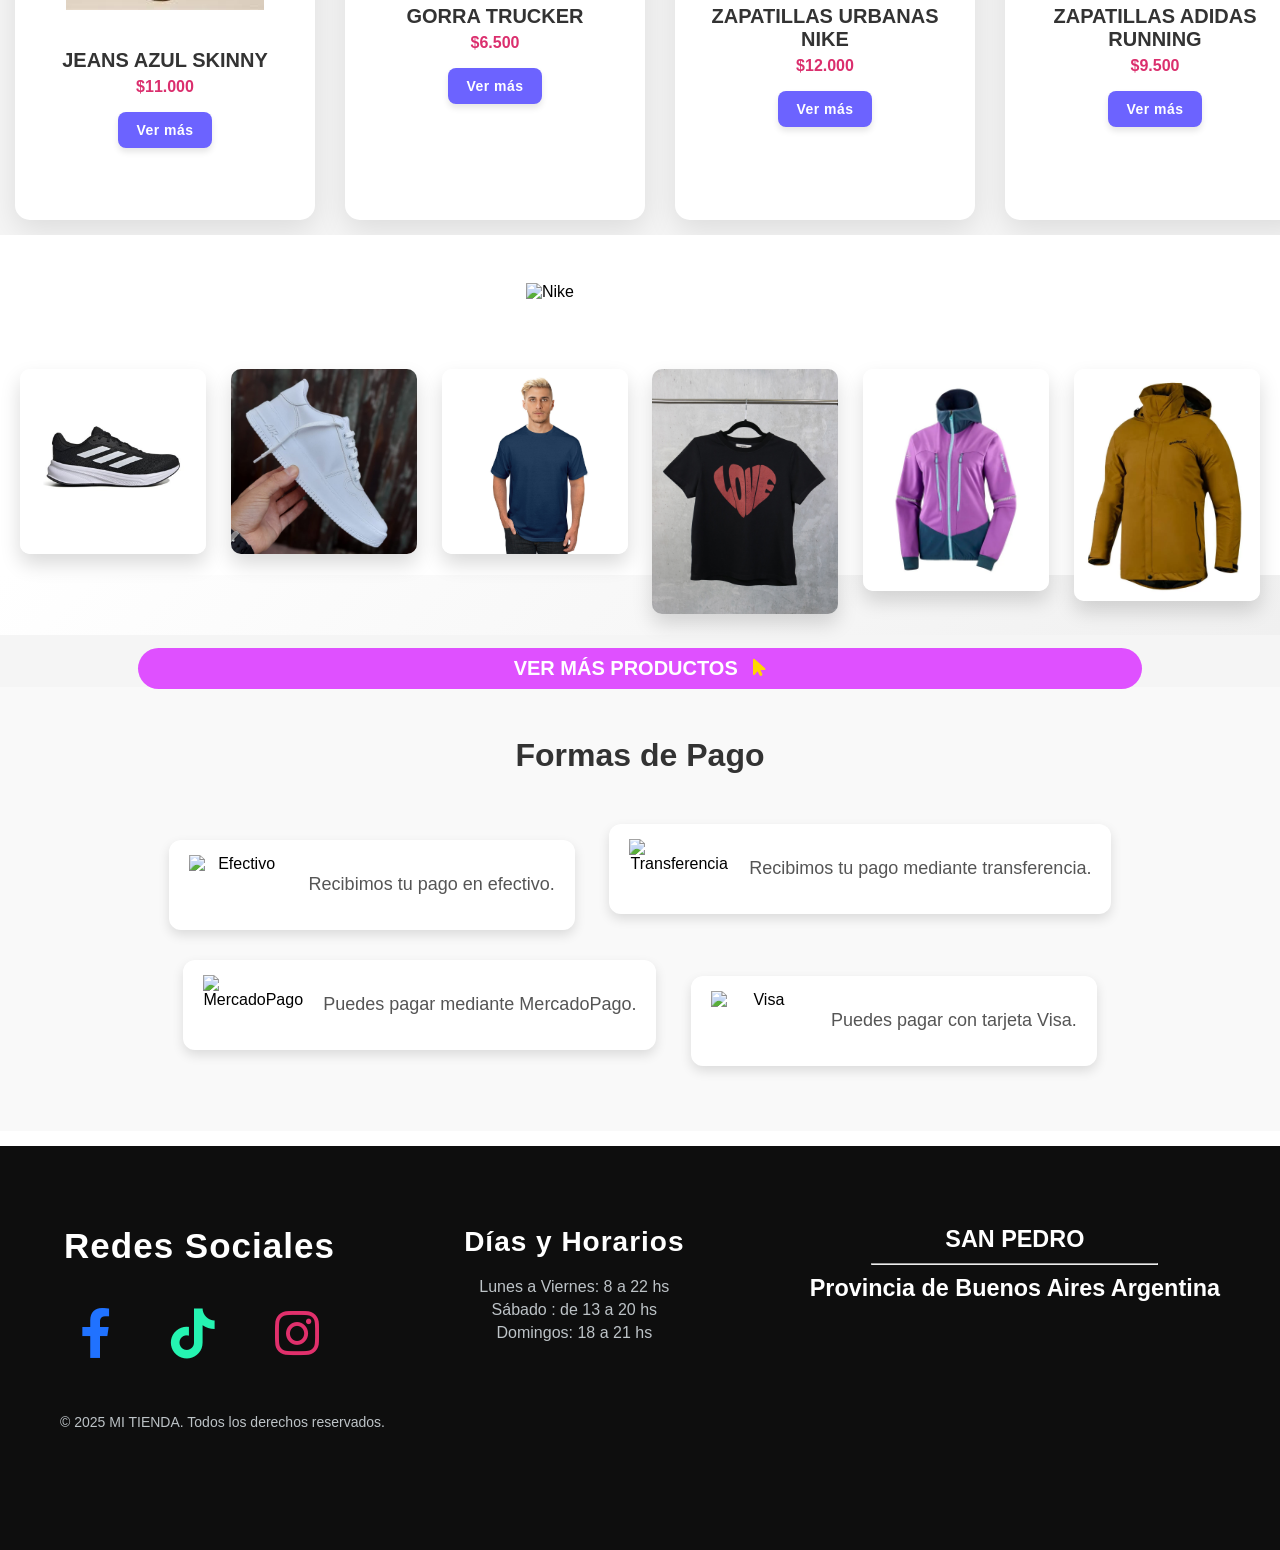
==== commit 41168827: "mejoras" ====
--- a/index.html
+++ b/index.html
@@ -165,12 +165,6 @@
 </section>
 
     
-
-    
-    
-    
-
-
     
     
     
@@ -265,7 +259,20 @@
     </div>
 </footer>
 
-
-    <script src="script.js"></script>
+<!-- AOS CSS -->
+<link href="https://cdn.jsdelivr.net/npm/aos@2.3.4/dist/aos.css" rel="stylesheet">
+
+<!-- Tu script.js -->
+<script src="script.js"></script>
+
+<!-- AOS JS -->
+<script src="https://cdn.jsdelivr.net/npm/aos@2.3.4/dist/aos.js"></script>
+<script>
+  AOS.init({
+    duration: 1000, // duración de la animación
+    once: true      // anima solo una vez
+  });
+</script>
+
 </body>
 </html>
--- a/styles.css
+++ b/styles.css
@@ -305,8 +305,11 @@
     padding: 20px;
 }
 
+.produc-container img {
+    padding: 20px;
+}
+
  .icono-gorra {
-    padding: 20px;
     width: 36%; /* Ajusta el tamaño de la imagen */
     height: auto;
 }
@@ -551,13 +554,12 @@
 
 
 /* Estilos Generales del Footer */
-#footer {background-color: rgba(0, 0, 0, 0.8);
+#footer {
+    background-color: rgb(14, 14, 14);
     color: #fff;
     padding: 60px 20px;
     text-align: center;
     font-family: 'Roboto', sans-serif;
-    border-top: 3px solid #16a085;
-    box-shadow: 0 4px 20px rgba(0, 0, 0, 0.3);
     margin-top: 15px; /* Margen superior de 15px */
 }
 
